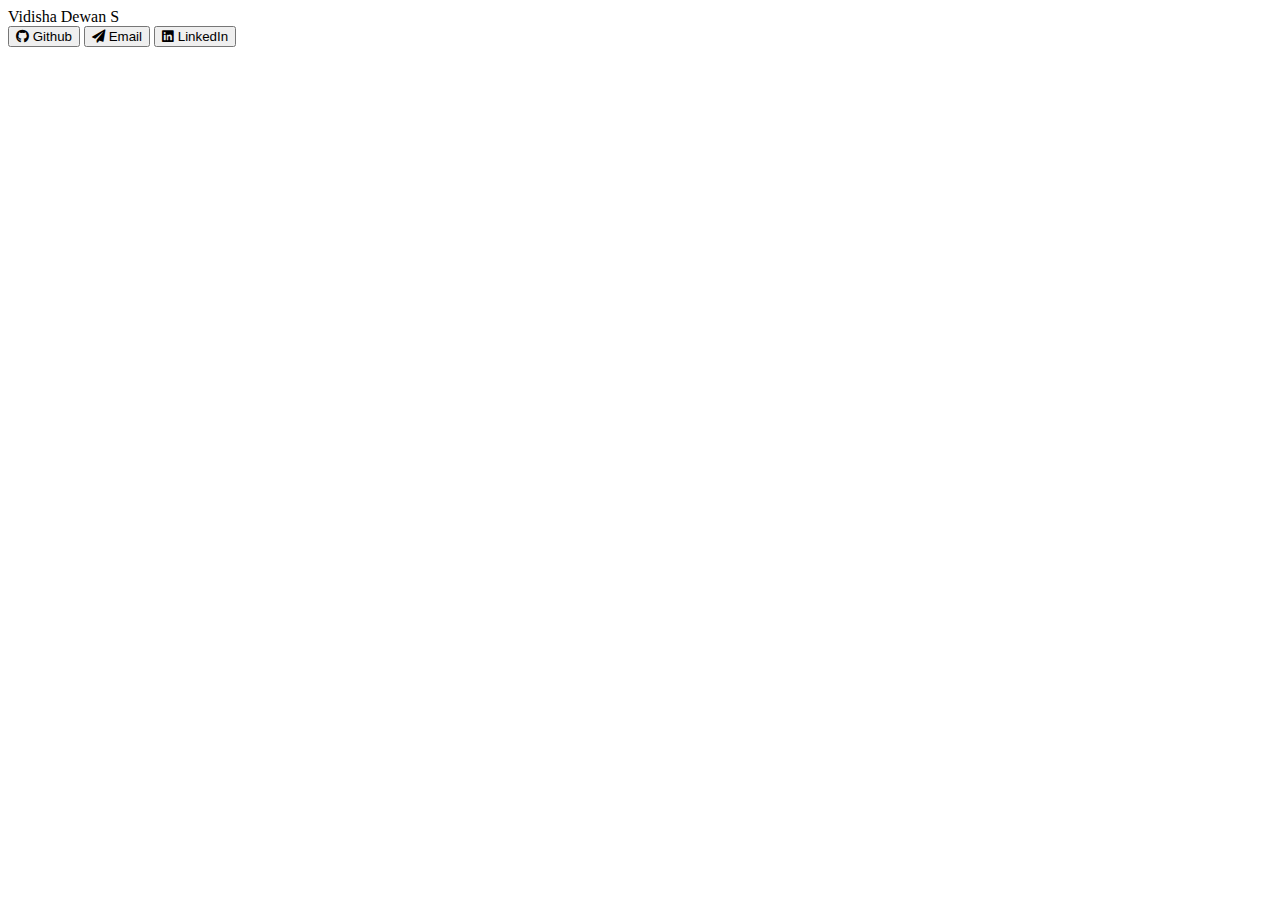
==== index_new.html @ f40ffe91 "Initial Version" ====
<html lang="en">
  <head>
    <meta charset="UTF-8" />
    <meta name="viewport" content="width=device-width, initial-scale=1.0" />
    <meta
      name="google-site-verification"
      content="OsZNXLpHFXPODOXINTTWbpLD8QojjZ5JQv8jeEnKwTo"
    />
    <title>KTS - LinkTree</title>
    <link
      href="https://fonts.googleapis.com/css2?family=Poppins:wght@300;500;700&display=swap"
      rel="stylesheet"
    />
    <link
      rel="stylesheet"
      href="https://cdnjs.cloudflare.com/ajax/libs/font-awesome/5.15.1/css/all.min.css"
    />
    <link rel="stylesheet" href="styles.css" />
  </head>
  <body>
    <div class="container">
      <div class="profile">
        <div class="photo">
          <div class="img"></div>
        </div>
        <span class="profile_name">Vidisha Dewan S</span>
      </div>

      <!-- Links -->
      <div class="links">
        <a href="https://github.com/Vidisha67/link-tree" target="_blank"
          ><button class="custom-btn btn-8">
            <span><i class="fab fa-github"></i> Github</span>
          </button></a
        >
        
        
        <a href="mailto:vidishadewan@hotmail.com" target="_blank"
          ><button class="custom-btn btn-8">
            <span><i class="fas fa-paper-plane"></i> Email</span>
          </button></a
        >
        <a
          href="https://www.linkedin.com/in/vidisha-dewan-537b11329/"
          target="_blank"
          ><button class="custom-btn btn-8">
            <span><i class="fab fa-linkedin"></i> LinkedIn</span>
          </button></a
        >
        
      </div>
    </div>
  </body>
</html>
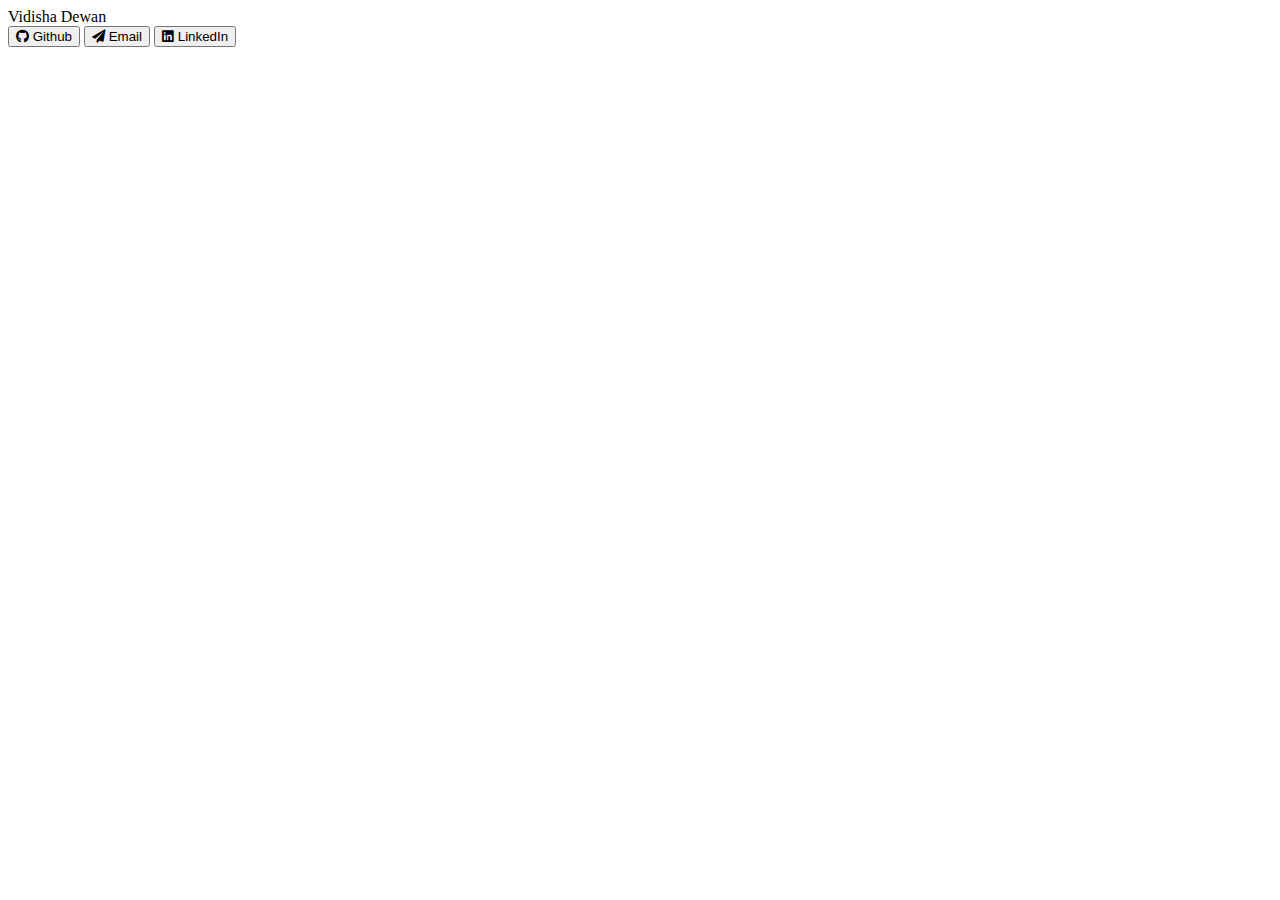
==== commit 333a14d5: "Update index_new.html" ====
--- a/index_new.html
+++ b/index_new.html
@@ -6,7 +6,7 @@
       name="google-site-verification"
       content="OsZNXLpHFXPODOXINTTWbpLD8QojjZ5JQv8jeEnKwTo"
     />
-    <title>KTS - LinkTree</title>
+    <title>Vidisha - LinkTree</title>
     <link
       href="https://fonts.googleapis.com/css2?family=Poppins:wght@300;500;700&display=swap"
       rel="stylesheet"
@@ -23,7 +23,7 @@
         <div class="photo">
           <div class="img"></div>
         </div>
-        <span class="profile_name">Vidisha Dewan S</span>
+        <span class="profile_name">Vidisha Dewan </span>
       </div>
 
       <!-- Links -->
@@ -51,4 +51,4 @@
       </div>
     </div>
   </body>
-</html>+</html>
